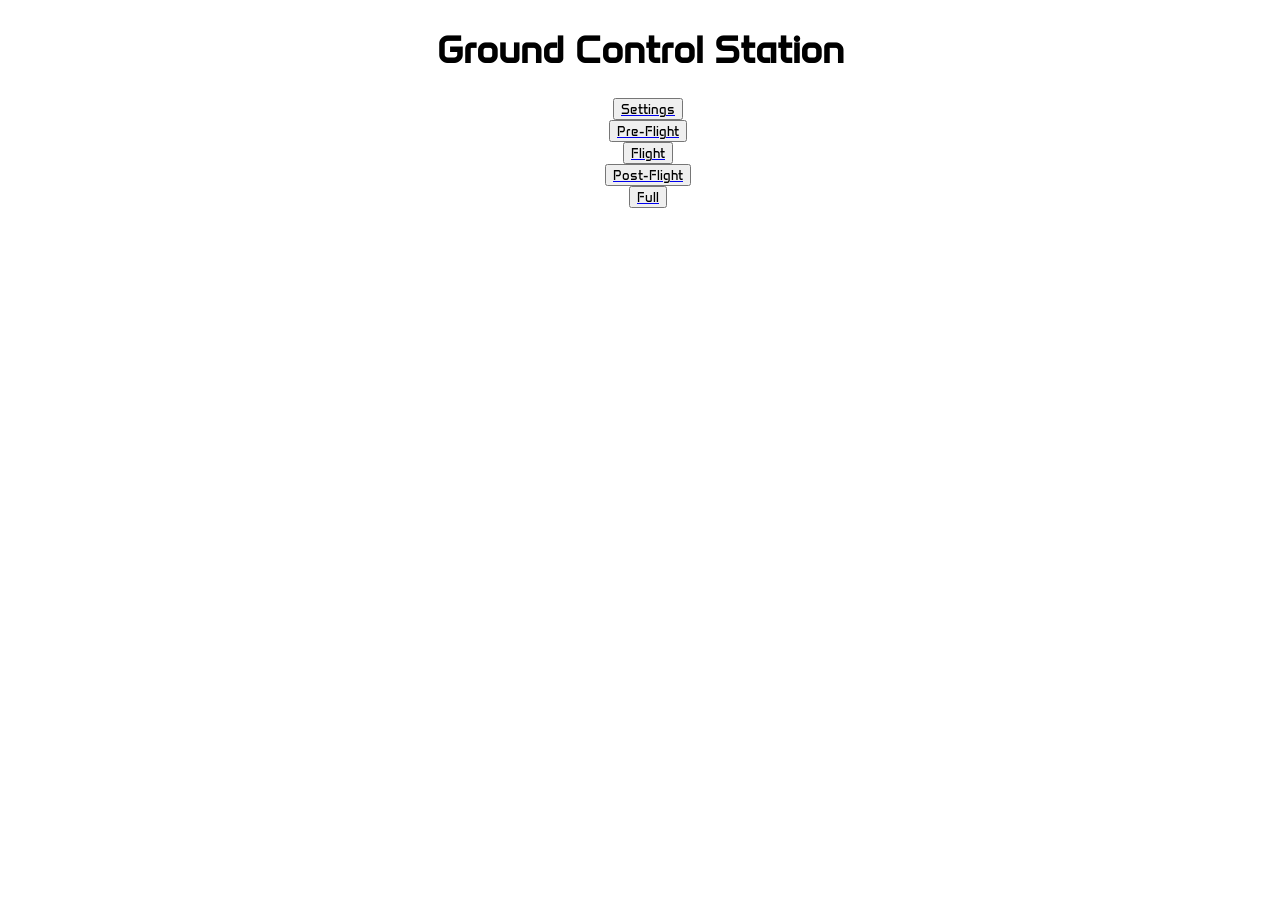
==== index.html @ 71bded2a "Work on home page Work for 21/04/2026 period 5" ====
<!DOCTYPE html>
<html lang="en">
<head>
    <meta charset="UTF-8">
    <meta name="viewport" content="width=device-width, initial-scale=1.0">
    <title>Ground Control Station - Home</title>
    <link rel="stylesheet" href="PCstyle.css">
    <script src="script.js"></script>
</head>
<body>
    <h1 class = "HomeTxt">Ground Control Station</h1>
    <div class="HomeNav">
        <a class = "navBtn" href='Settings.html'><button>Settings</button></a>
        <a class = "navBtn" href='preFlight.html'><button>Pre-Flight</button></a>
        <a class = "navBtn" href='Flight.html'><button>Flight</button></a>
        <a class = "navBtn" href='postFlight.html'><button>Post-Flight</button></a>
        <a class = "navBtn" href='Full.html'><button>Full</button></a>
    </div>
</body>
</html>
---- PCstyle.css ----
@font-face {
    font-family: Anta;
    src: url(./Fonts/Anta-Regular.ttf);
}
body{
    font-family: Anta;
    text-align: center;
}
.HomeTxt{
    font-size: 3vw;
}
.HomeNav{
    width: 100vw;
}
.navBtn{
    display: flex;
    justify-content: center;
    align-items: center;
    font-family: Anta;
}
.navBtn button{
    font-family: Anta;
}
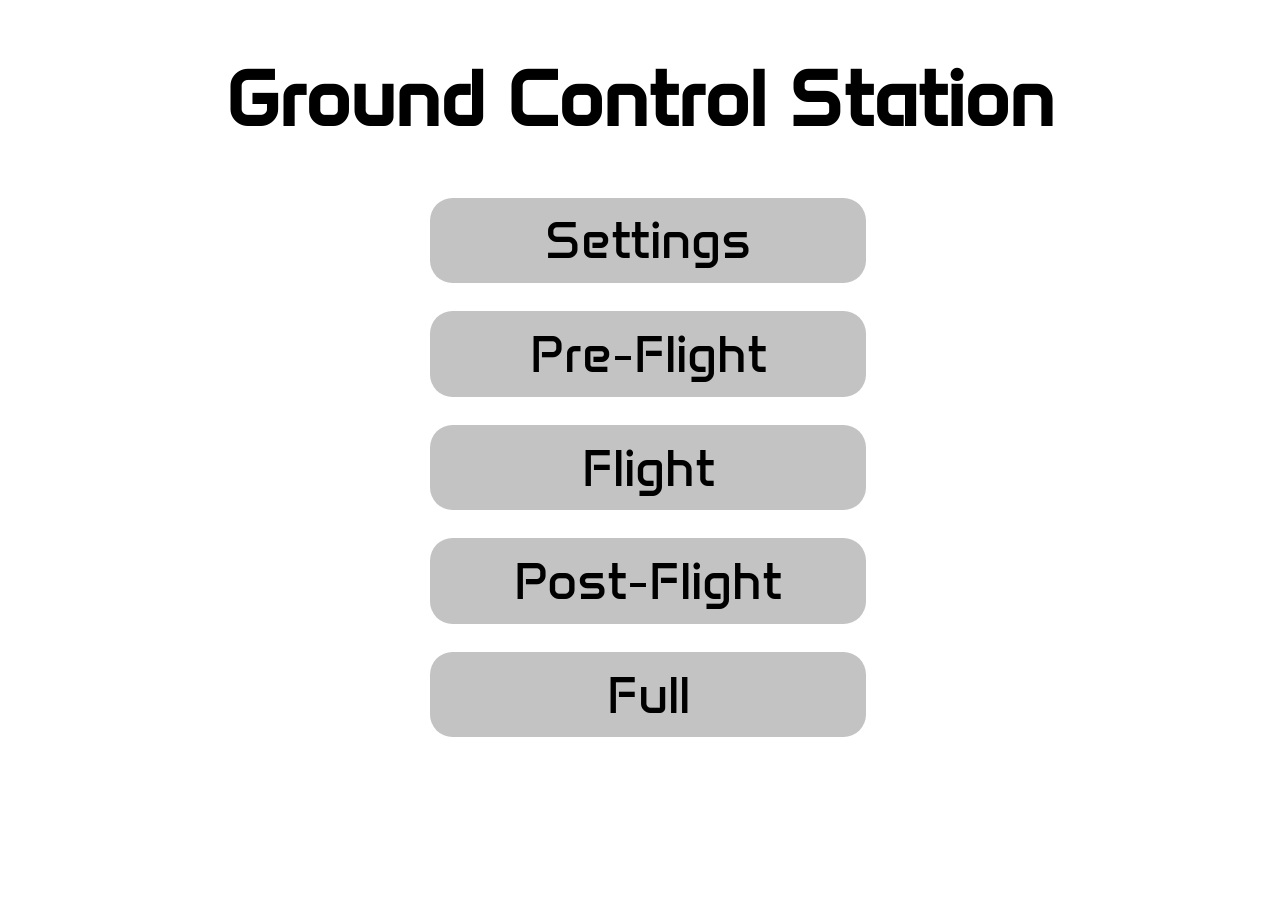
==== commit 5311061c: "Finished Home Screen" ====
--- a/index.html
+++ b/index.html
@@ -7,7 +7,7 @@
     <link rel="stylesheet" href="PCstyle.css">
     <script src="script.js"></script>
 </head>
-<body>
+<body class = "HomeBody">
     <h1 class = "HomeTxt">Ground Control Station</h1>
     <div class="HomeNav">
         <a class = "navBtn" href='Settings.html'><button>Settings</button></a>
--- a/PCstyle.css
+++ b/PCstyle.css
@@ -6,8 +6,11 @@
     font-family: Anta;
     text-align: center;
 }
+.HomeBody{
+    overflow-x: hidden;
+}
 .HomeTxt{
-    font-size: 3vw;
+    font-size: 8.59444vh;
 }
 .HomeNav{
     width: 100vw;
@@ -17,7 +20,22 @@
     justify-content: center;
     align-items: center;
     font-family: Anta;
+    margin-top: 3.1333vh;
+    text-align: center;
+    margin-left: auto;
+    margin-right: auto;
+    width: 34.0856vw;
+    text-decoration: none;
+    cursor: pointer;
 }
 .navBtn button{
+    border-radius:2.5067vh;
+    width: 34.0856vw;
+    height: 9.4897vh;
     font-family: Anta;
+    text-decoration: none;
+    font-size: 5.7296vh;
+    border: none;
+    background-color: #C3C3C3;
+    cursor: pointer;
 }
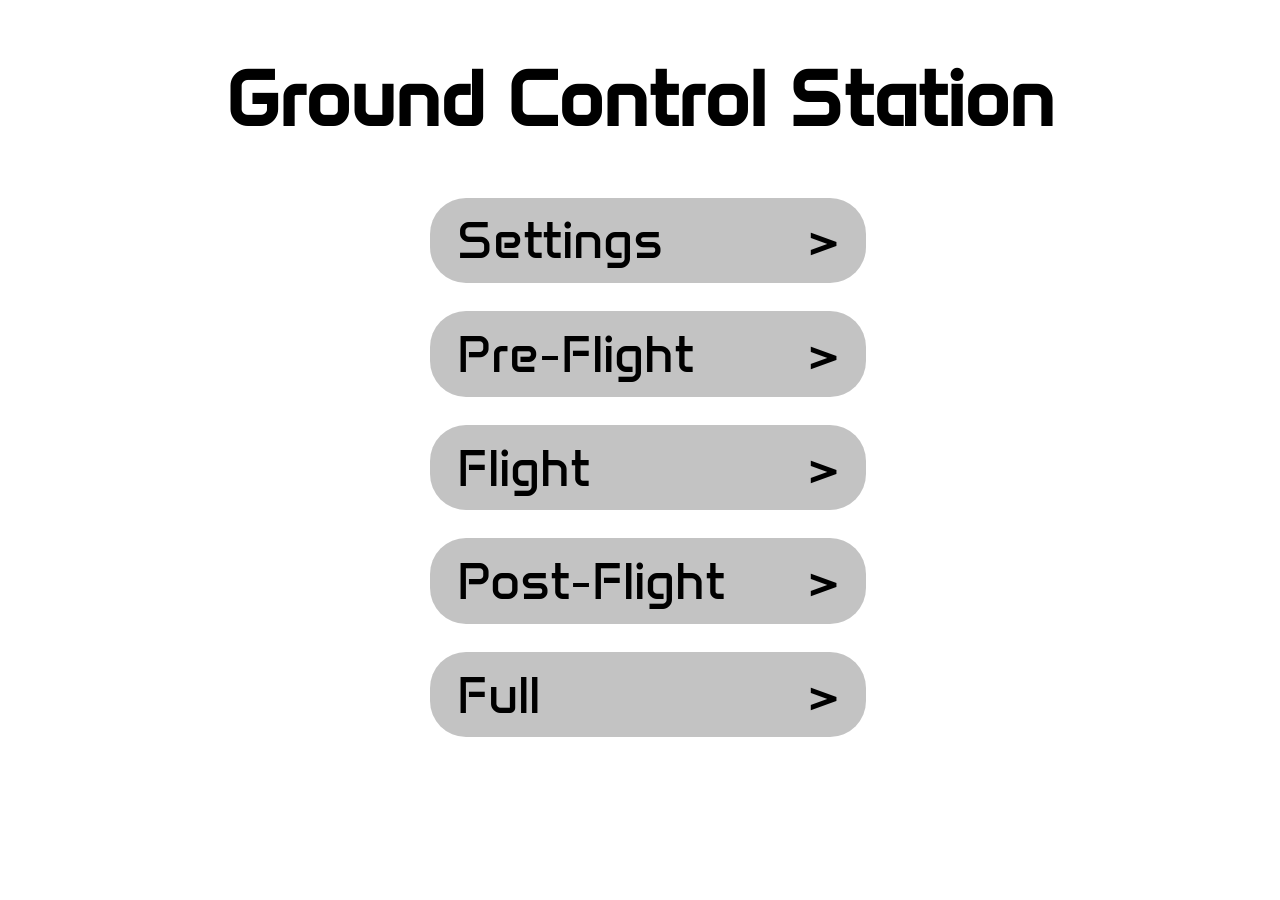
==== commit 474b6d2c: "Fully Fixed Home Menu" ====
--- a/index.html
+++ b/index.html
@@ -10,11 +10,11 @@
 <body class = "HomeBody">
     <h1 class = "HomeTxt">Ground Control Station</h1>
     <div class="HomeNav">
-        <a class = "navBtn" href='Settings.html'><button>Settings</button></a>
-        <a class = "navBtn" href='preFlight.html'><button>Pre-Flight</button></a>
-        <a class = "navBtn" href='Flight.html'><button>Flight</button></a>
-        <a class = "navBtn" href='postFlight.html'><button>Post-Flight</button></a>
-        <a class = "navBtn" href='Full.html'><button>Full</button></a>
+        <a class = "navBtn" href='Settings.html'><button>Settings <span class="arrow">></span></button></a>
+        <a class = "navBtn" href='preFlight.html'><button>Pre-Flight <span class="arrow">></span></button></a>
+        <a class = "navBtn" href='Flight.html'><button>Flight <span class="arrow">></span></button></a>
+        <a class = "navBtn" href='postFlight.html'><button>Post-Flight <span class="arrow">></span></button></a>
+        <a class = "navBtn" href='Full.html'><button>Full <span class="arrow">></span></button></a>
     </div>
 </body>
 </html>
--- a/PCstyle.css
+++ b/PCstyle.css
@@ -29,7 +29,7 @@
     cursor: pointer;
 }
 .navBtn button{
-    border-radius:2.5067vh;
+    border-radius:4vh;
     width: 34.0856vw;
     height: 9.4897vh;
     font-family: Anta;
@@ -38,4 +38,11 @@
     border: none;
     background-color: #C3C3C3;
     cursor: pointer;
+    text-align: left;
+    padding-left: 2.1412vw;
+    padding-right: 2.1412vw;
+}
+.navBtn button .arrow{
+    text-align: right;
+    float: right;
 }
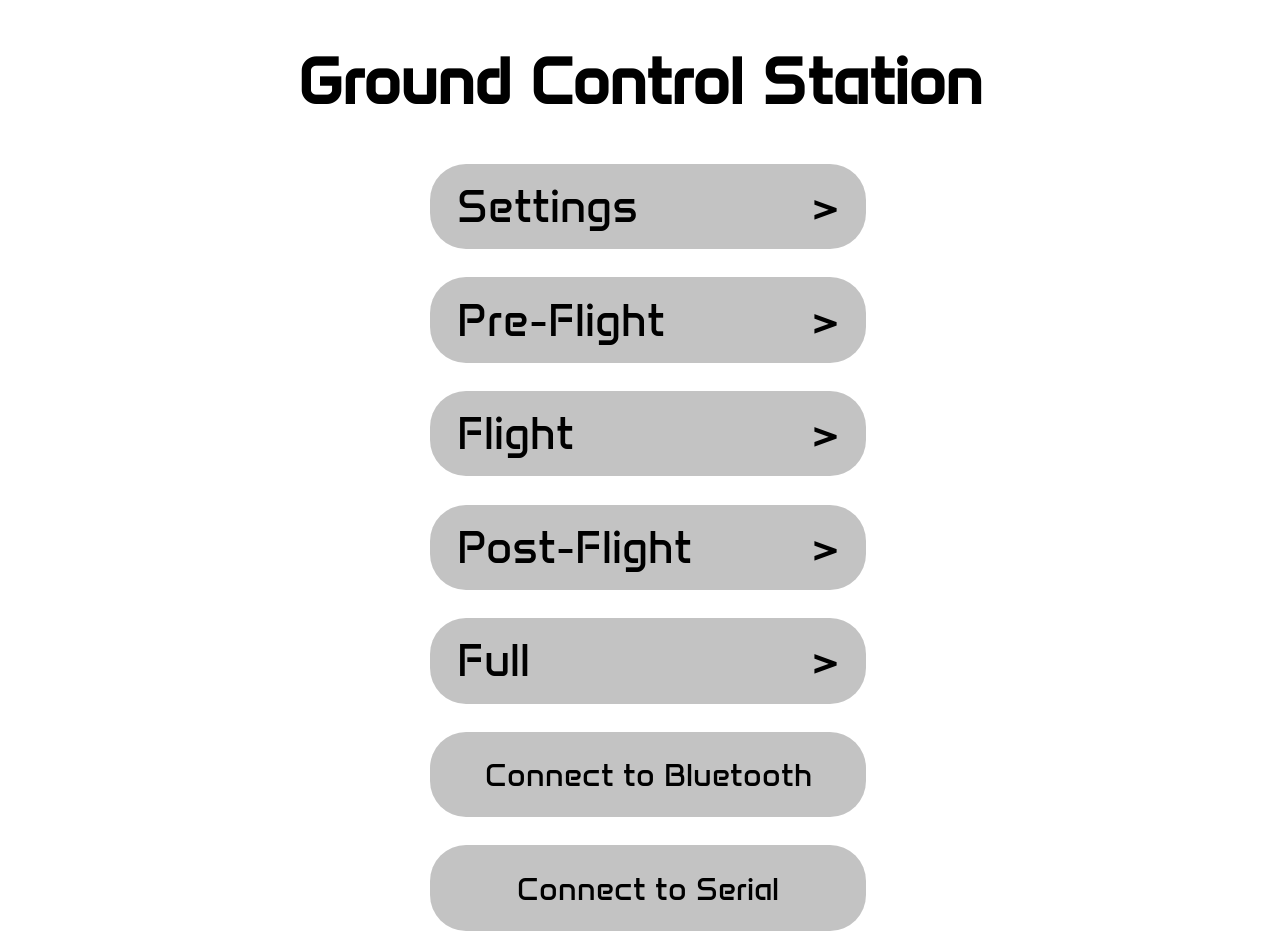
==== commit cfdbba47: "Finished all data views" ====
--- a/index.html
+++ b/index.html
@@ -15,6 +15,8 @@
         <a class = "navBtn" href='Flight.html'><button>Flight <span class="arrow">></span></button></a>
         <a class = "navBtn" href='postFlight.html'><button>Post-Flight <span class="arrow">></span></button></a>
         <a class = "navBtn" href='Full.html'><button>Full <span class="arrow">></span></button></a>
+        <a class = "navBtn" href='' id = "connectBluetooth"><button>Connect to Bluetooth</button></a>
+        <a class = "navBtn" href='' id = "connectSerial"><button>Connect to Serial</button></a>
     </div>
 </body>
 </html>
--- a/PCstyle.css
+++ b/PCstyle.css
@@ -5,12 +5,11 @@
 body{
     font-family: Anta;
     text-align: center;
-}
-.HomeBody{
-    overflow-x: hidden;
+    padding: none;
+    margin: none;
 }
 .HomeTxt{
-    font-size: 8.59444vh;
+    font-size: 5vw;
 }
 .HomeNav{
     width: 100vw;
@@ -34,7 +33,7 @@
     height: 9.4897vh;
     font-family: Anta;
     text-decoration: none;
-    font-size: 5.7296vh;
+    font-size: 3.5vw;
     border: none;
     background-color: #C3C3C3;
     cursor: pointer;
@@ -45,4 +44,352 @@
 .navBtn button .arrow{
     text-align: right;
     float: right;
+}
+
+.NavMenu{
+    background-color: #BDBDBD;
+    position: fixed;
+    top: 0;
+    left: -20vw;
+    height: 100vh;
+    font-family: Anta;
+    transition: left 0.3s ease;
+}
+.NavMenu.viewing{
+    background-color: #BDBDBD;
+    position: fixed;
+    top: 0;
+    left: 0;
+    height: 100vh;
+    font-family: Anta;
+}
+.NavBG{
+    background-color: #BDBDBD;
+    position: fixed;
+    top: 0;
+    left: -20vw;
+    height: 100vh;
+    width: 15vw;
+    z-index: -1;
+    transition: left 0.3s ease;
+}
+.NavBG.viewing{
+    background-color: #BDBDBD;
+    position: fixed;
+    top: 0;
+    left: 0;
+    height: 100vh;
+    width: 15vw;
+    z-index: -1;
+}
+.NavBG_Gradient{
+    background: linear-gradient(to right, #BDBDBD, transparent);
+    position: fixed;
+    top: 0;
+    left: -5vw;
+    height: 100vh;
+    width: 2vw;
+    z-index: -1;
+    transition: left 0.3s ease;
+}
+.NavBG_Gradient.viewing{
+    background: linear-gradient(to right, #BDBDBD, transparent);
+    position: fixed;
+    top: 0;
+    left: 15vw;
+    height: 100vh;
+    width: 2vw;
+    z-index: -1;
+}
+.NavMenu .active button {
+    color: #707070;
+    cursor: default;
+}
+.NavMenu a button{
+    background-color: transparent;
+    border: none;
+    margin-bottom: 3.1333vh;
+    font-family: Anta;
+    font-size: 3vh;
+    width: 15vw;
+    text-align: left;
+    padding-right: 2vw;
+    cursor: pointer;
+}
+.NavMenu a{
+    text-decoration: none;
+    z-index: 1;
+    width: 90%;
+    position:relative;
+    top: 6vh;
+}
+.arrow{
+    float: right;
+    text-align: right;
+}
+.exitBtn{
+    position: fixed;
+    top: 2vh;
+    left: 2vh;
+    z-index: 100;
+    width: 4vh;
+    height: 4vh;
+    background-color: transparent;
+    border: none;
+    cursor: pointer;
+    padding: 0;
+}
+@keyframes spinOpen {
+    from { transform: rotate(0deg); }
+    to { transform: rotate(180deg); }
+}
+@keyframes spinClose {
+    from { transform: rotate(180deg); }
+    to { transform: rotate(0deg); }
+}
+.exitBtn.opening {
+    animation: spinOpen 0.1s ease-in-out forwards;
+}
+.exitBtn.closing {
+    animation: spinClose 0.1s ease-in-out forwards;
+}
+.exitBtn img{
+    width: 100%;
+    height: 100%;
+    padding: 0%;
+    margin: 0%;
+}
+
+
+table{
+    margin-left: auto;
+    margin-right: auto;
+    margin-top: 5vh;
+    border-collapse: collapse;
+    border-radius: 1vw;
+    overflow: hidden;
+    padding-left: 0%;
+    padding-right: 0%;
+}
+td{
+    font-size: 1.5vw;
+    justify-content: center;
+    padding-top: 0.1vw;
+    padding-bottom: 0.1vw;
+}
+td:first-child{
+    text-align: left;
+    padding-left: 0.5vw;
+}
+td:last-child{
+    padding-right: 0.5vw;
+    text-align: left;
+    padding-left: 0vw;
+}
+td:nth-child(2){
+    padding-left: 1vw;
+    text-align: right;
+}
+tr{
+    background-color: #959595;
+    height: 1.5vw;
+    line-height: 1.5vw;
+}
+tr:nth-child(even) {
+    background-color: #D4D4D4;
+}
+table select{
+    font-size: 1.25vw;
+    margin-bottom: auto;
+    margin-top: auto;
+    width: 5.7vw;
+    padding: 0;
+    font-family: Anta;
+    border-radius: 0.5vw;
+    border: none;
+}
+table input{
+    font-size: 1.25vw;
+    margin-bottom: auto;
+    margin-top: auto;
+    width: 3vw;
+    padding: 0;
+    font-family: Anta;
+    border-radius: 0.5vw;
+    border: none;
+}
+.ParachuteSelector{
+    width: 2vw;
+    padding: 0;
+    padding-left: 0.25vw;
+}
+#mainDeployMode, #drogueDeployMode{
+    width: 2.25vw;
+}
+#savingToSD, #savingToFlash{
+    width: 6.25vw;
+}
+th{
+    padding-top: 0.5vw;
+    font-size: 2.5vw;
+    font-weight: normal;
+}
+tr:has(th){
+    line-height: 2.5vw;
+}
+.GPSMenu td:last-child{
+    width: 12vw;
+}
+.FlagsMenu td:last-child{
+    width: 7vw;
+}
+.FlagsMenu td:has(button){
+    text-align: center;
+}
+.DataMenu td:has(button){
+    text-align: center;
+}
+.DataMenu td:last-child{
+    width: 12vw;
+}
+.DataMenu button{
+    margin-left:auto;
+    margin-right:auto;
+    font-size: 1.25vw;
+    margin-bottom: auto;
+    margin-top: auto;
+    width: 10vw;
+    padding: 0;
+    font-family: Anta;
+    border-radius: 0.5vw;
+    border: none;
+}
+.DataMenu{
+    width: 25vw;
+    float: right;
+    margin-right: 20vw;
+}
+.GPSMenu{
+    width: 25vw;
+    float: left;
+    margin-left: 20vw;
+}
+.FlagsMenu{
+    width: 25vw;
+}
+.FlagsMenu button{
+    margin-left:auto;
+    margin-right:auto;
+    font-size: 1.25vw;
+    margin-bottom: auto;
+    margin-top: auto;
+    width: 10vw;
+    padding: 0;
+    font-family: Anta;
+    border-radius: 0.5vw;
+    border: none;
+}
+.FlightMenu{
+    width: 50vw;
+    border-radius: 2vw;
+}
+.FlightMenu tr:first-child td{
+    height: 3.5vw;
+}
+.FlightMenu tr:last-child td{
+    height: 3.5vw;
+}
+.FlightMenu td{
+    line-height: 3.5vw;
+    font-size: 3vw;
+}
+
+.PostFlightMap{
+    border-radius: 2vw;
+    width: 75vw;
+    height: 35vw;
+}
+.PostFlightBtns{
+    background-color: transparent;
+    border: none;
+    font-family: Anta;
+    border-radius: 0;
+}
+.PostFlightBtns tr{
+    background-color: transparent;
+}
+.PostFlightBtns td{
+    padding-left: 1vw;
+    padding-right: 1vw;
+}
+.PostFlightBtns button{
+    width: 15vw;
+    height: 4vh;
+    font-size: 1.5vw;
+    border-radius: 1vw;
+    border: none;
+    background-color: #C3C3C3;
+    cursor: pointer;
+    font-family: Anta;
+}
+
+
+
+.FullMenu{
+    background-color: transparent;
+    vertical-align: top;
+}
+tr:has(.FullMap){
+    background-color: transparent !important;
+}
+.FullMenu:first-child table{
+    width: 30vw;
+    margin-right: 1.5vw;
+    margin-bottom: 2vw;
+}
+.fullMenuSection{
+    padding: 0px !important;
+}
+.FullMenu:last-child table{
+    width: 30vw;
+    margin-left: 1.5vw;
+}
+.FullMenu:nth-child(2) .DataMenu_Full{
+    margin-right: 0;
+}
+.DataMenu_Full td:has(button){
+    text-align: center;
+}
+.DataMenu_Full td:last-child{
+    width: 12vw;
+}
+.DataMenu_Full button{
+    margin-left:auto;
+    margin-right:auto;
+    font-size: 1.25vw;
+    margin-bottom: auto;
+    margin-top: auto;
+    width: 10vw;
+    padding: 0;
+    font-family: Anta;
+    border-radius: 0.5vw;
+    border: none;
+}
+.DataMenu_Full{
+    text-align: center;
+    width: 30vw;
+    margin-top: 0px;
+}
+.FullMap {
+    width: 30vw;
+    height: 20vw;
+    border-radius: 1vw;
+}
+.fullMenuSection table{
+    margin-top: 0px;
+}
+
+#connectBluetooth button, #connectSerial button{
+    text-align: center; 
+    font-size: 2.5vw;
 }
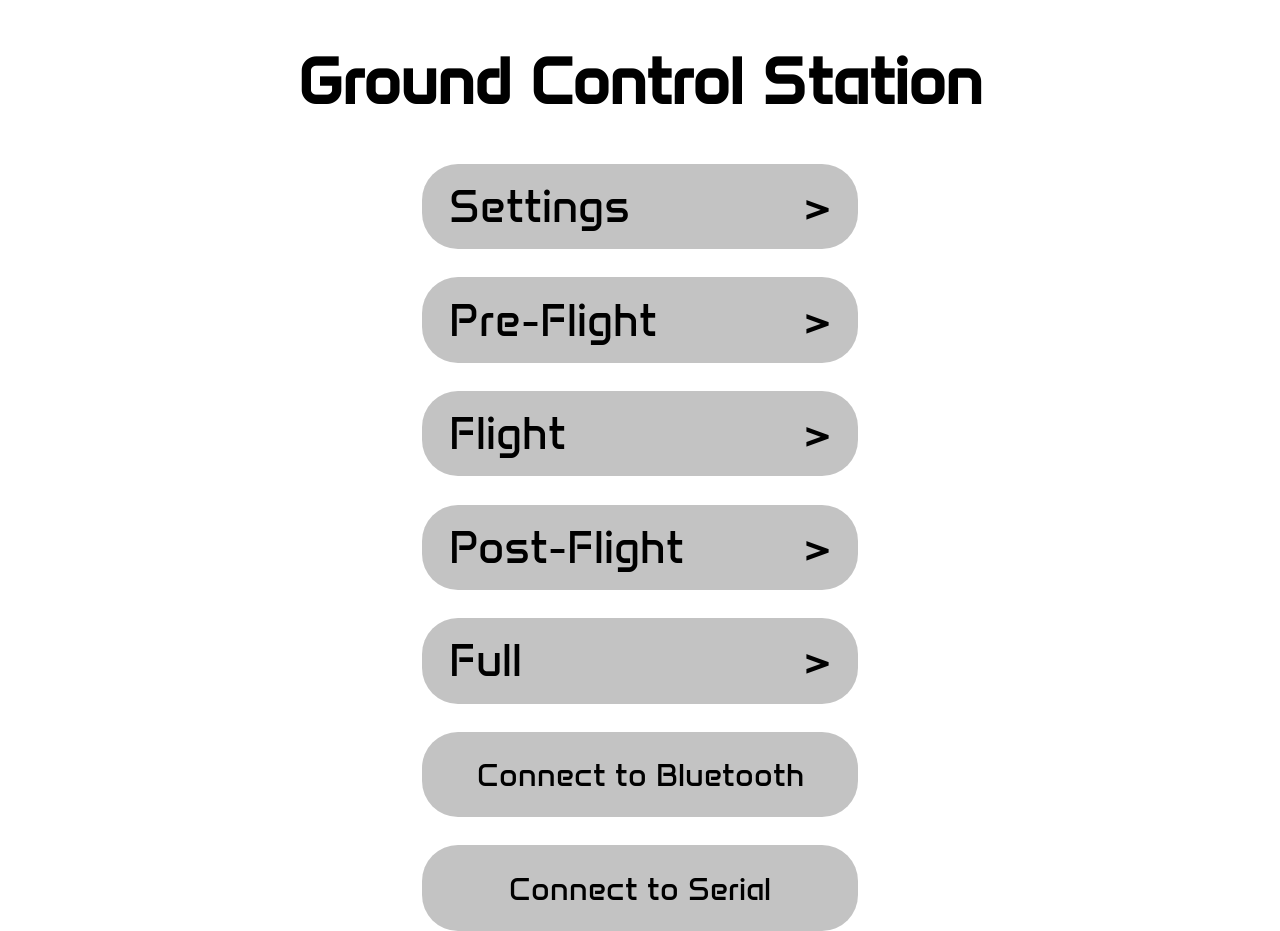
==== commit e13c2393: "Serial Connection" ====
--- a/index.html
+++ b/index.html
@@ -5,7 +5,6 @@
     <meta name="viewport" content="width=device-width, initial-scale=1.0">
     <title>Ground Control Station - Home</title>
     <link rel="stylesheet" href="PCstyle.css">
-    <script src="script.js"></script>
 </head>
 <body class = "HomeBody">
     <h1 class = "HomeTxt">Ground Control Station</h1>
@@ -15,8 +14,9 @@
         <a class = "navBtn" href='Flight.html'><button>Flight <span class="arrow">></span></button></a>
         <a class = "navBtn" href='postFlight.html'><button>Post-Flight <span class="arrow">></span></button></a>
         <a class = "navBtn" href='Full.html'><button>Full <span class="arrow">></span></button></a>
-        <a class = "navBtn" href='' id = "connectBluetooth"><button>Connect to Bluetooth</button></a>
-        <a class = "navBtn" href='' id = "connectSerial"><button>Connect to Serial</button></a>
+        <div class = "navBtn" id = "connectBluetooth"><button>Connect to Bluetooth</button></div>
+        <div class = "navBtn" id = "connectSerial"><button onclick="connectSerial()">Connect to Serial</button></div>
     </div>
+    <script src="../Ben-Williams-Assignment/Script.js"></script>
 </body>
 </html>
--- a/PCstyle.css
+++ b/PCstyle.css
@@ -5,14 +5,15 @@
 body{
     font-family: Anta;
     text-align: center;
-    padding: none;
-    margin: none;
+    padding: 0px;
+    margin: 0px;
 }
 .HomeTxt{
     font-size: 5vw;
 }
 .HomeNav{
-    width: 100vw;
+    width: 100%;
+    margin-left: 0px;
 }
 .navBtn{
     display: flex;
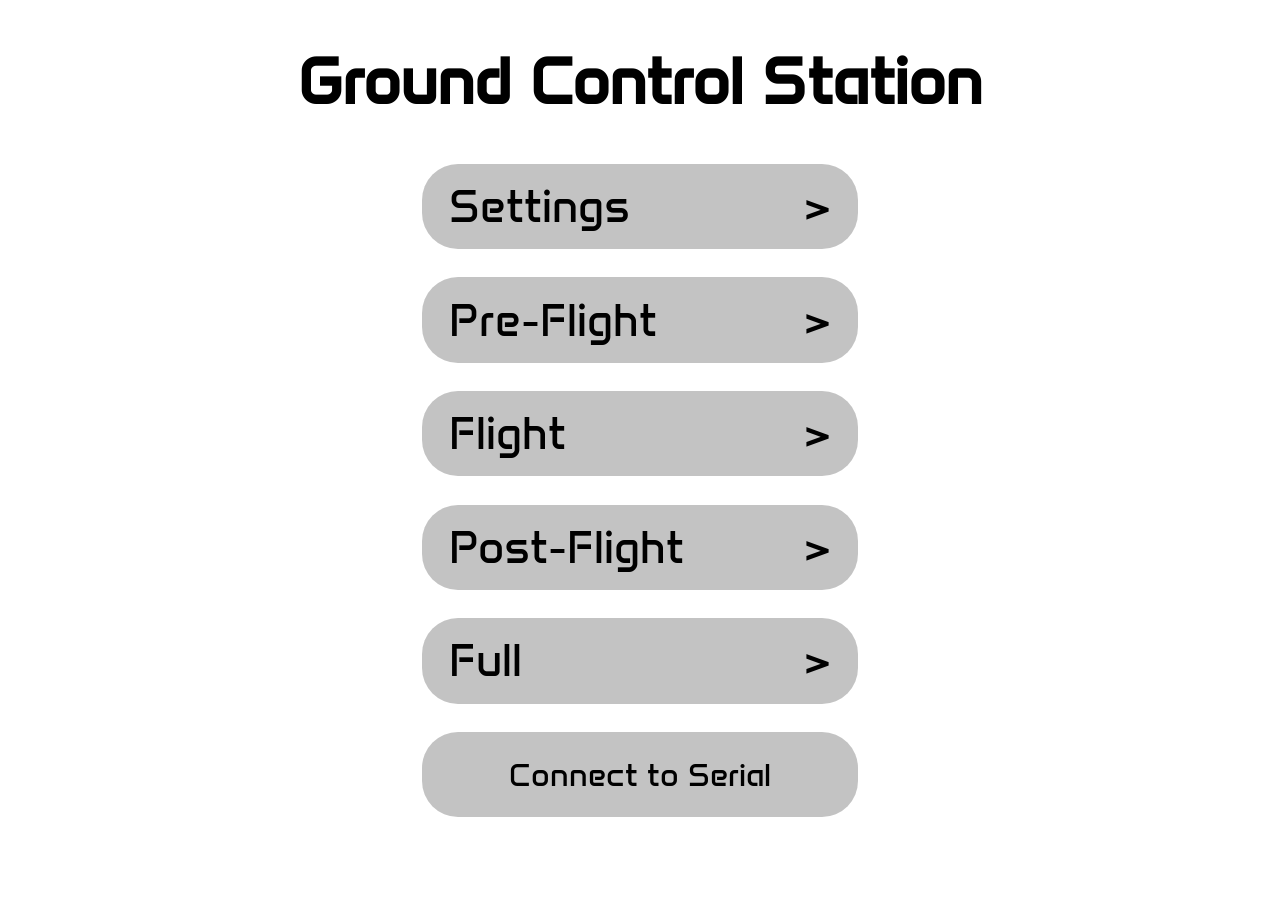
==== commit 59d0c34b: "Working on sending settings over serial" ====
--- a/index.html
+++ b/index.html
@@ -14,7 +14,7 @@
         <a class = "navBtn" href='Flight.html'><button>Flight <span class="arrow">></span></button></a>
         <a class = "navBtn" href='postFlight.html'><button>Post-Flight <span class="arrow">></span></button></a>
         <a class = "navBtn" href='Full.html'><button>Full <span class="arrow">></span></button></a>
-        <div class = "navBtn" id = "connectBluetooth"><button>Connect to Bluetooth</button></div>
+        <!-- <div class = "navBtn" id = "connectBluetooth"><button onclick = "connectBLE()">Connect to Bluetooth</button></div> -->
         <div class = "navBtn" id = "connectSerial"><button onclick="connectSerial()">Connect to Serial</button></div>
     </div>
     <script src="../Ben-Williams-Assignment/Script.js"></script>
--- a/PCstyle.css
+++ b/PCstyle.css
@@ -308,7 +308,7 @@
 .PostFlightMap{
     border-radius: 2vw;
     width: 75vw;
-    height: 35vw;
+    height: 45vw;
 }
 .PostFlightBtns{
     background-color: transparent;
